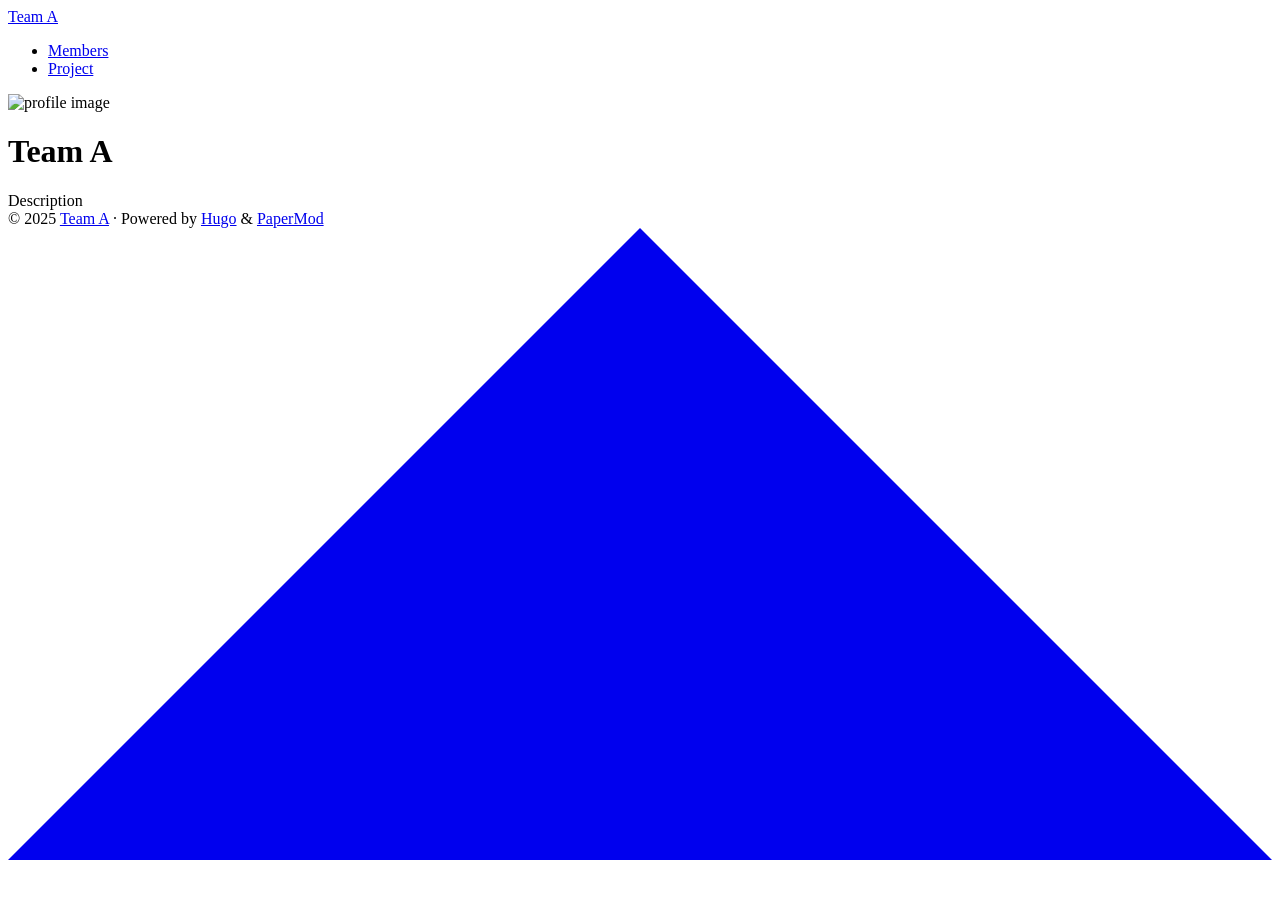
==== public/index.html @ 4bb2153b "Initial commit" ====
<!DOCTYPE html>
<html lang="en" dir="auto">

<head>
	<meta name="generator" content="Hugo 0.147.9"><script src="/cosmos-demo/livereload.js?mindelay=10&amp;v=2&amp;port=1313&amp;path=cosmos-demo/livereload" data-no-instant defer></script><meta charset="utf-8">
<meta http-equiv="X-UA-Compatible" content="IE=edge">
<meta name="viewport" content="width=device-width, initial-scale=1, shrink-to-fit=no">
<meta name="robots" content="noindex, nofollow">
<title>Team A</title>

<meta name="description" content="">
<meta name="author" content="">
<link rel="canonical" href="http://localhost:1313/cosmos-demo/">
<link crossorigin="anonymous" href="/cosmos-demo/assets/css/stylesheet.8fe10233a706bc87f2e08b3cf97b8bd4c0a80f10675a143675d59212121037c0.css" integrity="sha256-j&#43;ECM6cGvIfy4Is8&#43;XuL1MCoDxBnWhQ2ddWSEhIQN8A=" rel="preload stylesheet" as="style">
<link rel="icon" href="http://localhost:1313/cosmos-demo/favicon.ico">
<link rel="icon" type="image/png" sizes="16x16" href="http://localhost:1313/cosmos-demo/favicon-16x16.png">
<link rel="icon" type="image/png" sizes="32x32" href="http://localhost:1313/cosmos-demo/favicon-32x32.png">
<link rel="apple-touch-icon" href="http://localhost:1313/cosmos-demo/apple-touch-icon.png">
<link rel="mask-icon" href="http://localhost:1313/cosmos-demo/safari-pinned-tab.svg">
<meta name="theme-color" content="#2e2e33">
<meta name="msapplication-TileColor" content="#2e2e33">
<link rel="alternate" type="application/rss+xml" href="http://localhost:1313/cosmos-demo/index.xml">
<link rel="alternate" hreflang="en" href="http://localhost:1313/cosmos-demo/">
<noscript>
    <style>
        #theme-toggle,
        .top-link {
            display: none;
        }

    </style>
    <style>
        @media (prefers-color-scheme: dark) {
            :root {
                --theme: rgb(29, 30, 32);
                --entry: rgb(46, 46, 51);
                --primary: rgb(218, 218, 219);
                --secondary: rgb(155, 156, 157);
                --tertiary: rgb(65, 66, 68);
                --content: rgb(196, 196, 197);
                --code-block-bg: rgb(46, 46, 51);
                --code-bg: rgb(55, 56, 62);
                --border: rgb(51, 51, 51);
            }

            .list {
                background: var(--theme);
            }

            .list:not(.dark)::-webkit-scrollbar-track {
                background: 0 0;
            }

            .list:not(.dark)::-webkit-scrollbar-thumb {
                border-color: var(--theme);
            }
        }

    </style>
</noscript>
</head>

<body class="list" id="top">
<script>
    if (window.matchMedia('(prefers-color-scheme: dark)').matches) {
        document.body.classList.add('dark');
    }

</script>

<header class="header">
    <nav class="nav">
        <div class="logo">
            <a href="http://localhost:1313/cosmos-demo/" accesskey="h" title="Team A (Alt + H)">Team A</a>
            <div class="logo-switches">
            </div>
        </div>
        <ul id="menu">
            <li>
                <a href="http://localhost:1313/cosmos-demo/members" title="Members">
                    <span>Members</span>
                </a>
            </li>
            <li>
                <a href="http://localhost:1313/cosmos-demo/project/" title="Project">
                    <span>Project</span>
                </a>
            </li>
        </ul>
    </nav>
</header>
<main class="main"><div class="profile">
    <div class="profile_inner">
        <img draggable="false" src="http://localhost:1313/cosmos-demo/butter.jpeg" alt="profile image" title=""
            height="120" width="120" />
        <h1>Team A</h1>
        <span>Description</span><div class="social-icons" >
</div>

    </div>
</div>

    </main>
    
<footer class="footer">
        <span>&copy; 2025 <a href="http://localhost:1313/cosmos-demo/">Team A</a></span> · 

    <span>
        Powered by
        <a href="https://gohugo.io/" rel="noopener noreferrer" target="_blank">Hugo</a> &
        <a href="https://github.com/adityatelange/hugo-PaperMod/" rel="noopener" target="_blank">PaperMod</a>
    </span>
</footer>
<a href="#top" aria-label="go to top" title="Go to Top (Alt + G)" class="top-link" id="top-link" accesskey="g">
    <svg xmlns="http://www.w3.org/2000/svg" viewBox="0 0 12 6" fill="currentColor">
        <path d="M12 6H0l6-6z" />
    </svg>
</a>

<script>
    let menu = document.getElementById('menu')
    if (menu) {
        menu.scrollLeft = localStorage.getItem("menu-scroll-position");
        menu.onscroll = function () {
            localStorage.setItem("menu-scroll-position", menu.scrollLeft);
        }
    }

    document.querySelectorAll('a[href^="#"]').forEach(anchor => {
        anchor.addEventListener("click", function (e) {
            e.preventDefault();
            var id = this.getAttribute("href").substr(1);
            if (!window.matchMedia('(prefers-reduced-motion: reduce)').matches) {
                document.querySelector(`[id='${decodeURIComponent(id)}']`).scrollIntoView({
                    behavior: "smooth"
                });
            } else {
                document.querySelector(`[id='${decodeURIComponent(id)}']`).scrollIntoView();
            }
            if (id === "top") {
                history.replaceState(null, null, " ");
            } else {
                history.pushState(null, null, `#${id}`);
            }
        });
    });

</script>
<script>
    var mybutton = document.getElementById("top-link");
    window.onscroll = function () {
        if (document.body.scrollTop > 800 || document.documentElement.scrollTop > 800) {
            mybutton.style.visibility = "visible";
            mybutton.style.opacity = "1";
        } else {
            mybutton.style.visibility = "hidden";
            mybutton.style.opacity = "0";
        }
    };

</script>
</body>

</html>
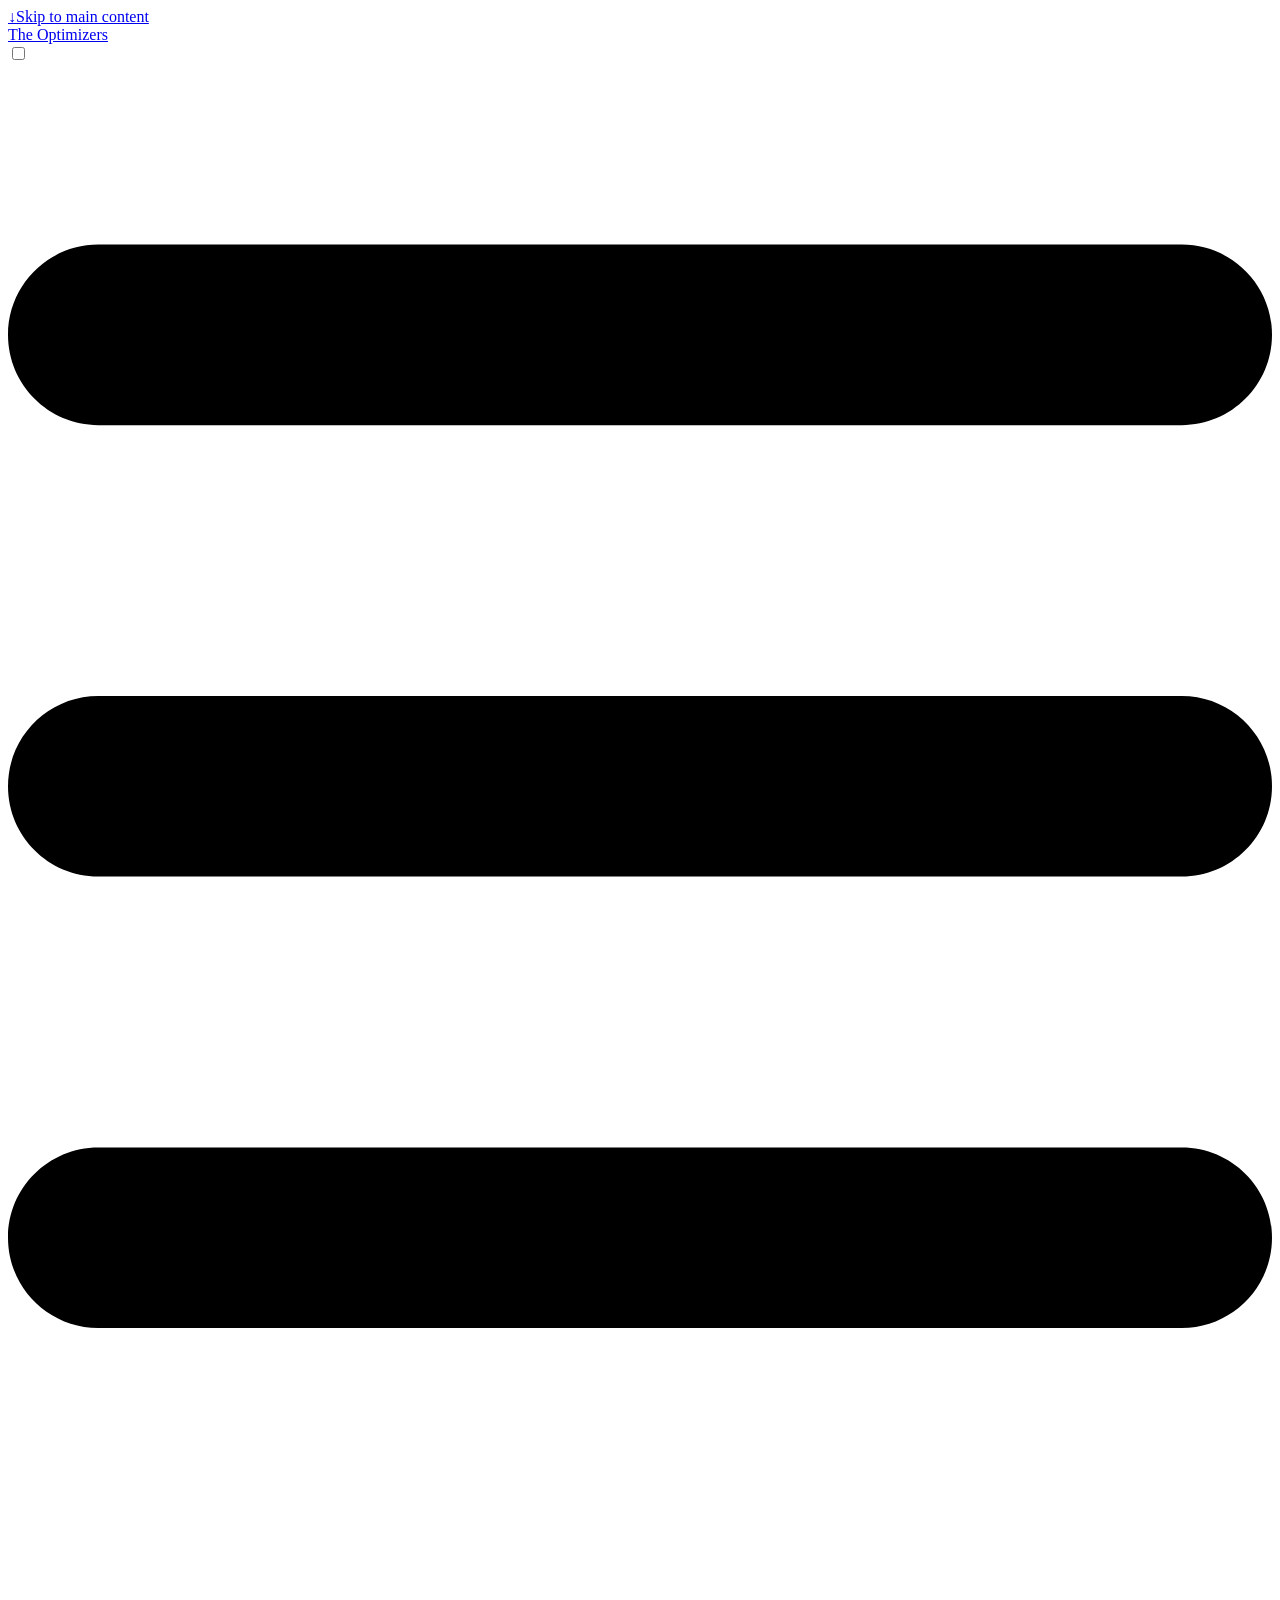
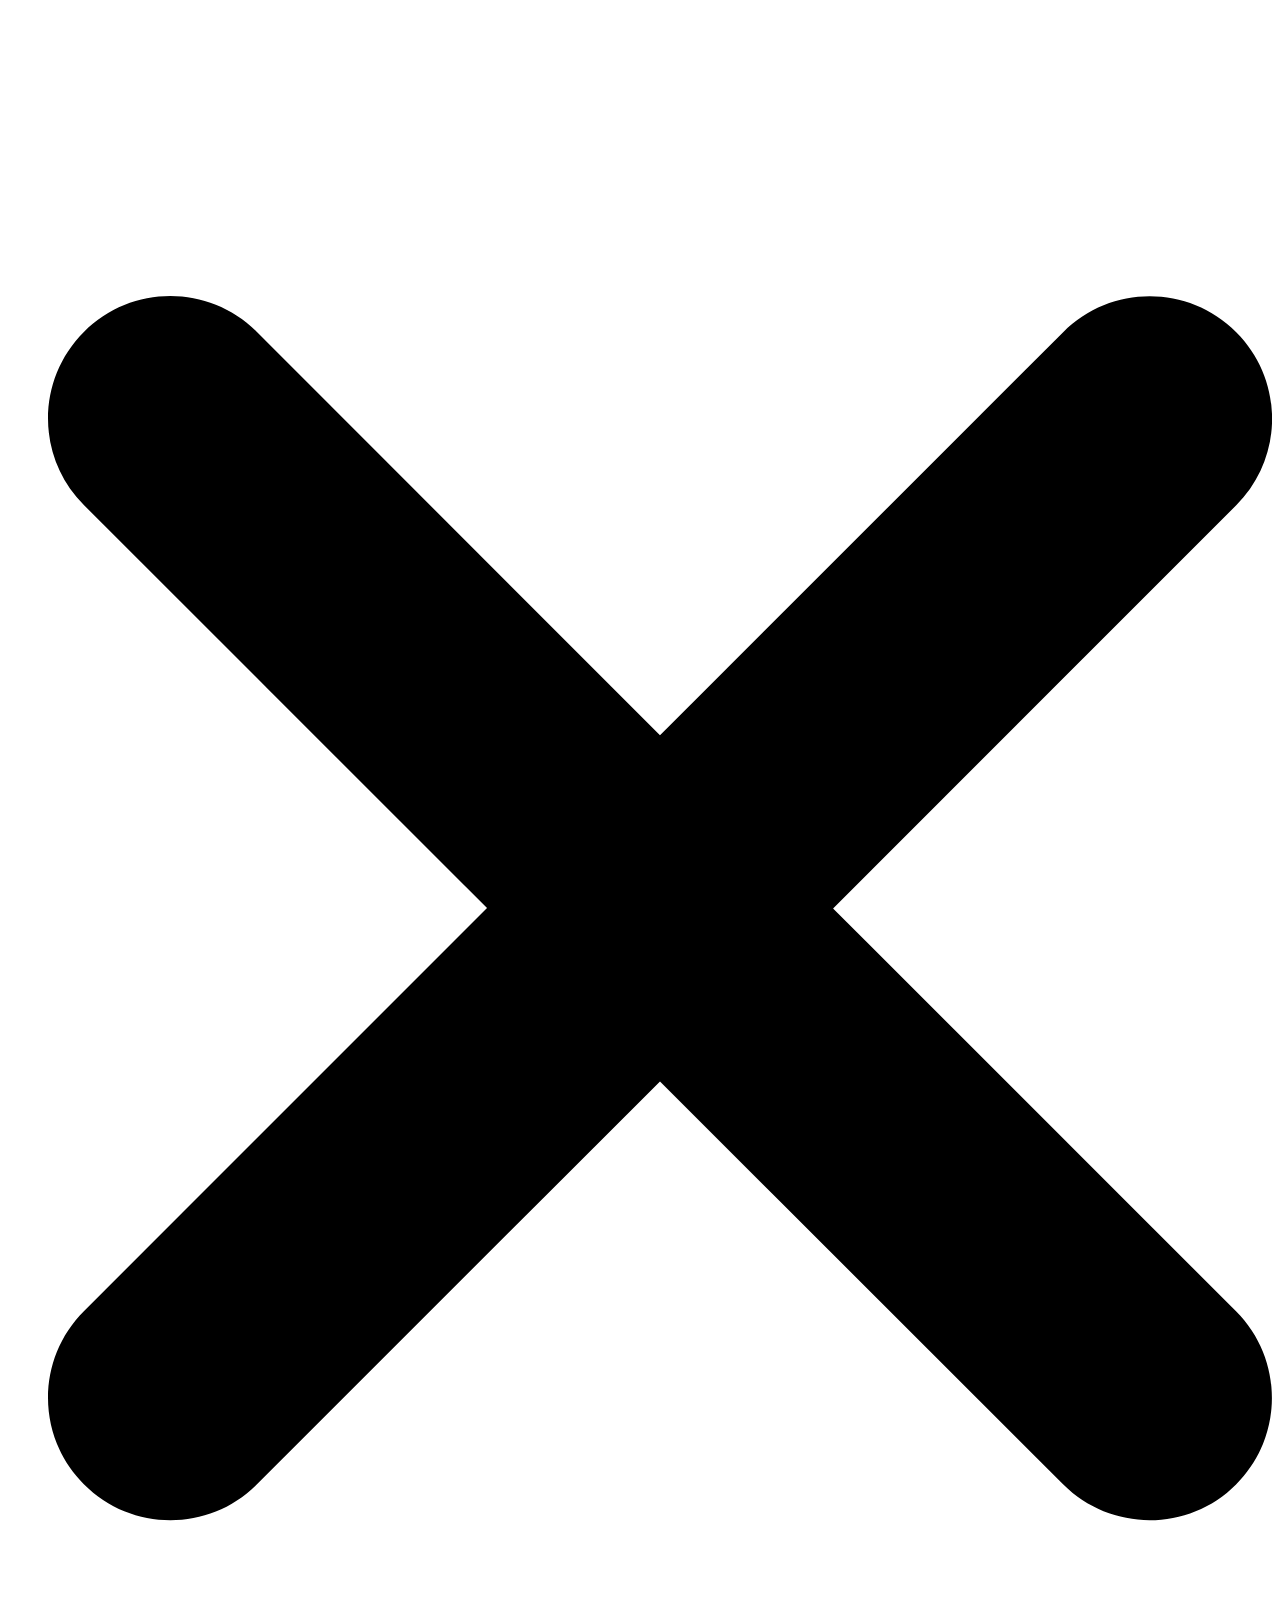
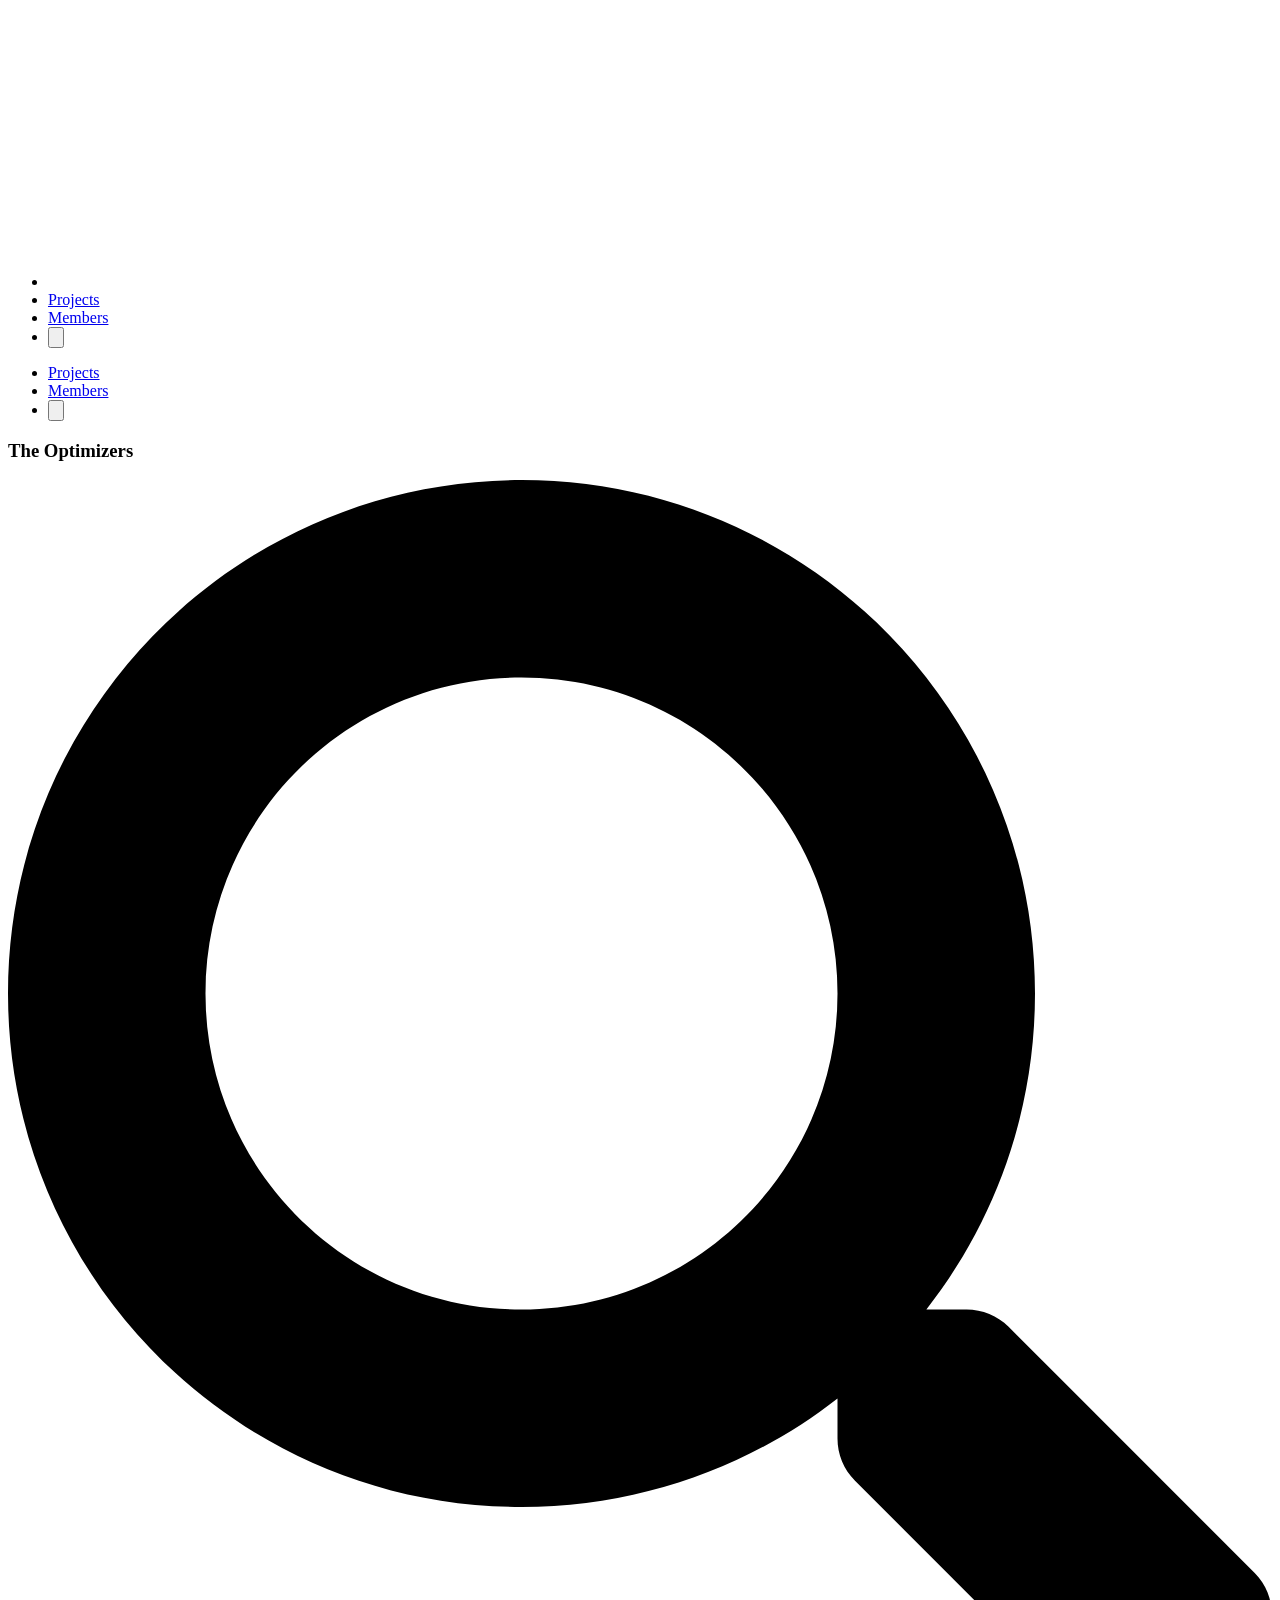
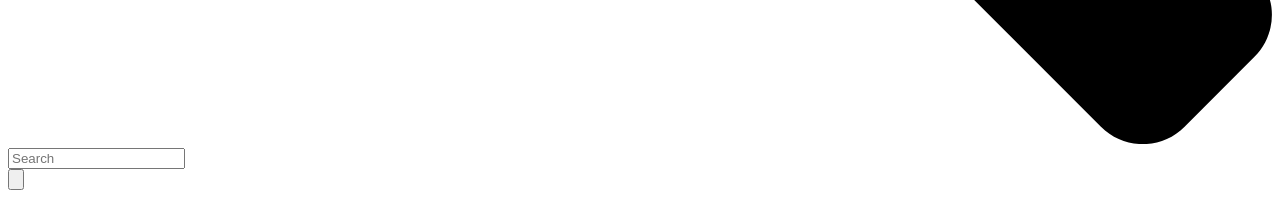
==== commit ef1eddf5: "new site theme" ====
--- a/public/index.html
+++ b/public/index.html
@@ -1,164 +1,455 @@
-<!DOCTYPE html>
-<html lang="en" dir="auto">
-
-<head>
-	<meta name="generator" content="Hugo 0.147.9"><script src="/cosmos-demo/livereload.js?mindelay=10&amp;v=2&amp;port=1313&amp;path=cosmos-demo/livereload" data-no-instant defer></script><meta charset="utf-8">
-<meta http-equiv="X-UA-Compatible" content="IE=edge">
-<meta name="viewport" content="width=device-width, initial-scale=1, shrink-to-fit=no">
-<meta name="robots" content="noindex, nofollow">
-<title>Team A</title>
-
-<meta name="description" content="">
-<meta name="author" content="">
-<link rel="canonical" href="http://localhost:1313/cosmos-demo/">
-<link crossorigin="anonymous" href="/cosmos-demo/assets/css/stylesheet.8fe10233a706bc87f2e08b3cf97b8bd4c0a80f10675a143675d59212121037c0.css" integrity="sha256-j&#43;ECM6cGvIfy4Is8&#43;XuL1MCoDxBnWhQ2ddWSEhIQN8A=" rel="preload stylesheet" as="style">
-<link rel="icon" href="http://localhost:1313/cosmos-demo/favicon.ico">
-<link rel="icon" type="image/png" sizes="16x16" href="http://localhost:1313/cosmos-demo/favicon-16x16.png">
-<link rel="icon" type="image/png" sizes="32x32" href="http://localhost:1313/cosmos-demo/favicon-32x32.png">
-<link rel="apple-touch-icon" href="http://localhost:1313/cosmos-demo/apple-touch-icon.png">
-<link rel="mask-icon" href="http://localhost:1313/cosmos-demo/safari-pinned-tab.svg">
-<meta name="theme-color" content="#2e2e33">
-<meta name="msapplication-TileColor" content="#2e2e33">
-<link rel="alternate" type="application/rss+xml" href="http://localhost:1313/cosmos-demo/index.xml">
-<link rel="alternate" hreflang="en" href="http://localhost:1313/cosmos-demo/">
-<noscript>
-    <style>
-        #theme-toggle,
-        .top-link {
-            display: none;
-        }
-
-    </style>
-    <style>
-        @media (prefers-color-scheme: dark) {
-            :root {
-                --theme: rgb(29, 30, 32);
-                --entry: rgb(46, 46, 51);
-                --primary: rgb(218, 218, 219);
-                --secondary: rgb(155, 156, 157);
-                --tertiary: rgb(65, 66, 68);
-                --content: rgb(196, 196, 197);
-                --code-block-bg: rgb(46, 46, 51);
-                --code-bg: rgb(55, 56, 62);
-                --border: rgb(51, 51, 51);
-            }
-
-            .list {
-                background: var(--theme);
-            }
-
-            .list:not(.dark)::-webkit-scrollbar-track {
-                background: 0 0;
-            }
-
-            .list:not(.dark)::-webkit-scrollbar-thumb {
-                border-color: var(--theme);
-            }
-        }
-
-    </style>
-</noscript>
+
+
+
+
+
+
+
+<!doctype html>
+<html
+  lang="en"
+  dir="ltr"
+  class="scroll-smooth"
+  data-default-appearance="light"
+  data-auto-appearance="true"
+><head>
+	<meta name="generator" content="Hugo 0.148.1"><script src="/livereload.js?mindelay=10&amp;v=2&amp;port=1313&amp;path=livereload" data-no-instant defer></script>
+  <meta charset="utf-8" />
+  <meta name="viewport" content="width=device-width, initial-scale=1.0" />
+  <meta name="theme-color" content="#FFFFFF" />
+  
+  <title>The Optimizers</title>
+    <meta name="title" content="The Optimizers" />
+  
+  
+  
+  
+  
+  <script
+    type="text/javascript"
+    src="http://localhost:1313/js/appearance.min.8a082f81b27f3cb2ee528df0b0bdc39787034cf2cc34d4669fbc9977c929023c.js"
+    integrity="sha256-iggvgbJ/PLLuUo3wsL3Dl4cDTPLMNNRmn7yZd8kpAjw="
+  ></script>
+  
+  
+  
+  
+  
+  
+  
+    
+  
+  
+  <link
+    type="text/css"
+    rel="stylesheet"
+    href="http://localhost:1313/css/main.bundle.min.f78f68217723e6593b6c1a51376dad2cdfb3c881b3792d698d7b70fa877a2922.css"
+    integrity="sha256-949oIXcj5lk7bBpRN22tLN&#43;zyIGzeS1pjXtw&#43;od6KSI="
+  />
+  
+    
+    
+    
+  
+  
+  
+    
+    
+  
+  
+    
+    
+  
+  
+  
+    
+    <script
+      defer
+      type="text/javascript"
+      id="script-bundle"
+      src="http://localhost:1313/js/main.bundle.min.cbcb4d7ec04757d63c3fea9f6faa3642cdcd3084b80ca1990969d9201ca349c9.js"
+      integrity="sha256-y8tNfsBHV9Y8P&#43;qfb6o2Qs3NMIS4DKGZCWnZIByjSck="
+      data-copy="Copy"
+      data-copied="Copied"
+    ></script>
+  
+  
+  <meta
+    name="description"
+    content="
+      
+        My awesome website
+      
+    "
+  />
+  
+  
+  
+  
+    <link rel="canonical" href="http://localhost:1313/" />
+  
+  <link rel="alternate" type="application/rss+xml" href="http://localhost:1313/index.xml" title="The Optimizers" />
+  <link rel="alternate" type="application/json" href="http://localhost:1313/index.json" title="The Optimizers" />
+  
+  
+    <link rel="apple-touch-icon" sizes="180x180" href="/apple-touch-icon.png" />
+    <link rel="icon" type="image/png" sizes="32x32" href="/favicon-32x32.png" />
+    <link rel="icon" type="image/png" sizes="16x16" href="/favicon-16x16.png" />
+    <link rel="manifest" href="/site.webmanifest" />
+  
+  
+  
+  
+  
+  
+  
+  
+  <meta property="og:url" content="http://localhost:1313/">
+  <meta property="og:site_name" content="The Optimizers">
+  <meta property="og:title" content="The Optimizers">
+  <meta property="og:description" content="My awesome website">
+  <meta property="og:locale" content="en">
+  <meta property="og:type" content="website">
+
+  
+  <meta name="twitter:card" content="summary">
+  <meta name="twitter:title" content="The Optimizers">
+  <meta name="twitter:description" content="My awesome website">
+
+  
+  <script type="application/ld+json">
+  {
+    "@context": "https://schema.org",
+    "@type": "WebSite",
+    "@id": "http:\/\/localhost:1313\/",
+    "name": "The Optimizers",
+    "description": "My awesome website",
+    "inLanguage": "en",
+    "url": "http:\/\/localhost:1313\/",
+    
+    "publisher" : {
+      "@type": "Person",
+      "name": ""
+    }
+  }
+  </script>
+
+
+  
+  
+  
+  
+  
+
+
+
+
+
+
+
+  
+  
+
+  
+  
 </head>
-
-<body class="list" id="top">
-<script>
-    if (window.matchMedia('(prefers-color-scheme: dark)').matches) {
-        document.body.classList.add('dark');
-    }
-
-</script>
-
-<header class="header">
-    <nav class="nav">
-        <div class="logo">
-            <a href="http://localhost:1313/cosmos-demo/" accesskey="h" title="Team A (Alt + H)">Team A</a>
-            <div class="logo-switches">
-            </div>
+<body
+    class="m-auto flex h-screen max-w-7xl flex-col bg-neutral px-6 text-lg leading-7 text-neutral-900 dark:bg-neutral-800 dark:text-neutral sm:px-14 md:px-24 lg:px-32"
+  >
+    <div id="the-top" class="absolute flex self-center">
+      <a
+        class="-translate-y-8 rounded-b-lg bg-primary-200 px-3 py-1 text-sm focus:translate-y-0 dark:bg-neutral-600"
+        href="#main-content"
+        ><span class="pe-2 font-bold text-primary-600 dark:text-primary-400">&darr;</span
+        >Skip to main content</a
+      >
+    </div>
+    
+    
+      <header class="py-6 font-semibold text-neutral-900 dark:text-neutral sm:py-10 print:hidden">
+  <nav class="flex items-start justify-between sm:items-center">
+    
+    <div class="z-40 flex flex-row items-center">
+      
+  <a
+    class="decoration-primary-500 hover:underline hover:decoration-2 hover:underline-offset-2"
+    rel="me"
+    href="/"
+    >The Optimizers</a
+  >
+
+    </div>
+    
+      
+      <label id="menu-button" for="menu-controller" class="block sm:hidden">
+        <input type="checkbox" id="menu-controller" class="hidden" />
+        <div class="cursor-pointer hover:text-primary-600 dark:hover:text-primary-400">
+          <span class="icon relative inline-block px-1 align-text-bottom"><svg xmlns="http://www.w3.org/2000/svg" viewBox="0 0 448 512"><path fill="currentColor" d="M0 96C0 78.33 14.33 64 32 64H416C433.7 64 448 78.33 448 96C448 113.7 433.7 128 416 128H32C14.33 128 0 113.7 0 96zM0 256C0 238.3 14.33 224 32 224H416C433.7 224 448 238.3 448 256C448 273.7 433.7 288 416 288H32C14.33 288 0 273.7 0 256zM416 448H32C14.33 448 0 433.7 0 416C0 398.3 14.33 384 32 384H416C433.7 384 448 398.3 448 416C448 433.7 433.7 448 416 448z"/></svg>
+</span>
         </div>
-        <ul id="menu">
-            <li>
-                <a href="http://localhost:1313/cosmos-demo/members" title="Members">
-                    <span>Members</span>
-                </a>
+        <div
+          id="menu-wrapper"
+          class="invisible fixed inset-0 z-30 m-auto h-full w-full cursor-default overflow-auto bg-neutral-100/50 opacity-0 backdrop-blur-sm transition-opacity dark:bg-neutral-900/50"
+        >
+          <ul
+            class="mx-auto flex w-full max-w-7xl list-none flex-col overflow-visible px-6 py-6 text-end sm:px-14 sm:py-10 sm:pt-10 md:px-24 lg:px-32"
+          >
+            <li class="mb-1">
+              <span class="cursor-pointer hover:text-primary-600 dark:hover:text-primary-400"
+                ><span class="icon relative inline-block px-1 align-text-bottom"><svg xmlns="http://www.w3.org/2000/svg" viewBox="0 0 320 512"><path fill="currentColor" d="M310.6 361.4c12.5 12.5 12.5 32.75 0 45.25C304.4 412.9 296.2 416 288 416s-16.38-3.125-22.62-9.375L160 301.3L54.63 406.6C48.38 412.9 40.19 416 32 416S15.63 412.9 9.375 406.6c-12.5-12.5-12.5-32.75 0-45.25l105.4-105.4L9.375 150.6c-12.5-12.5-12.5-32.75 0-45.25s32.75-12.5 45.25 0L160 210.8l105.4-105.4c12.5-12.5 32.75-12.5 45.25 0s12.5 32.75 0 45.25l-105.4 105.4L310.6 361.4z"/></svg>
+</span></span
+              >
             </li>
-            <li>
-                <a href="http://localhost:1313/cosmos-demo/project/" title="Project">
-                    <span>Project</span>
-                </a>
+            
+              
+                
+                <li class="group mb-1">
+                  
+                    <a
+                      href="/projects/"
+                      title="Projects"
+                      onclick="close_menu()"
+                      
+                      ><span
+                          class="decoration-primary-500 group-hover:underline group-hover:decoration-2 group-hover:underline-offset-2"
+                          >Projects</span
+                        >
+                      </a
+                    >
+                  
+                </li>
+              
+                
+                <li class="group mb-1">
+                  
+                    <a
+                      href="/members/"
+                      title="Members"
+                      onclick="close_menu()"
+                      
+                      ><span
+                          class="decoration-primary-500 group-hover:underline group-hover:decoration-2 group-hover:underline-offset-2"
+                          >Members</span
+                        >
+                      </a
+                    >
+                  
+                </li>
+              
+                
+                <li class="group mb-1">
+                  
+                    
+                    
+                      <button
+                        id="search-button-1"
+                        title="Search (/)"
+                      >
+                        
+                          <span
+                            class="group-dark:hover:text-primary-400 transition-colors group-hover:text-primary-600"
+                          ><span class="icon relative inline-block px-1 align-text-bottom"><svg aria-hidden="true" focusable="false" data-prefix="fas" data-icon="search" class="svg-inline--fa fa-search fa-w-16" role="img" xmlns="http://www.w3.org/2000/svg" viewBox="0 0 512 512"><path fill="currentColor" d="M505 442.7L405.3 343c-4.5-4.5-10.6-7-17-7H372c27.6-35.3 44-79.7 44-128C416 93.1 322.9 0 208 0S0 93.1 0 208s93.1 208 208 208c48.3 0 92.7-16.4 128-44v16.3c0 6.4 2.5 12.5 7 17l99.7 99.7c9.4 9.4 24.6 9.4 33.9 0l28.3-28.3c9.4-9.4 9.4-24.6.1-34zM208 336c-70.7 0-128-57.2-128-128 0-70.7 57.2-128 128-128 70.7 0 128 57.2 128 128 0 70.7-57.2 128-128 128z"/></svg>
+</span></span><span
+                            class="decoration-primary-500 group-hover:underline group-hover:decoration-2 group-hover:underline-offset-2"
+                            ></span
+                          >
+                        
+                      </button>
+                    
+                  
+                </li>
+              
+                
+                  
+              
+            
+          </ul>
+        </div>
+      </label>
+      
+      <ul class="hidden list-none flex-row text-end sm:flex">
+        
+          
+            
+            <li class="group mb-1 sm:mb-0 sm:me-7 sm:last:me-0">
+              
+                <a
+                  href="/projects/"
+                  title="Projects"
+                  
+                  ><span
+                      class="decoration-primary-500 group-hover:underline group-hover:decoration-2 group-hover:underline-offset-2"
+                      >Projects</span
+                    >
+                  </a
+                >
+              
             </li>
-        </ul>
-    </nav>
+          
+            
+            <li class="group mb-1 sm:mb-0 sm:me-7 sm:last:me-0">
+              
+                <a
+                  href="/members/"
+                  title="Members"
+                  
+                  ><span
+                      class="decoration-primary-500 group-hover:underline group-hover:decoration-2 group-hover:underline-offset-2"
+                      >Members</span
+                    >
+                  </a
+                >
+              
+            </li>
+          
+            
+            <li class="group mb-1 sm:mb-0 sm:me-7 sm:last:me-0">
+              
+                
+                
+                  <button
+                    id="search-button-2"
+                    title="Search (/)"
+                  >
+                    
+                      <span
+                        class="group-dark:hover:text-primary-400 transition-colors group-hover:text-primary-600"
+                      ><span class="icon relative inline-block px-1 align-text-bottom"><svg aria-hidden="true" focusable="false" data-prefix="fas" data-icon="search" class="svg-inline--fa fa-search fa-w-16" role="img" xmlns="http://www.w3.org/2000/svg" viewBox="0 0 512 512"><path fill="currentColor" d="M505 442.7L405.3 343c-4.5-4.5-10.6-7-17-7H372c27.6-35.3 44-79.7 44-128C416 93.1 322.9 0 208 0S0 93.1 0 208s93.1 208 208 208c48.3 0 92.7-16.4 128-44v16.3c0 6.4 2.5 12.5 7 17l99.7 99.7c9.4 9.4 24.6 9.4 33.9 0l28.3-28.3c9.4-9.4 9.4-24.6.1-34zM208 336c-70.7 0-128-57.2-128-128 0-70.7 57.2-128 128-128 70.7 0 128 57.2 128 128 0 70.7-57.2 128-128 128z"/></svg>
+</span></span><span
+                        class="decoration-primary-500 group-hover:underline group-hover:decoration-2 group-hover:underline-offset-2"
+                        ></span
+                      >
+                    
+                  </button>
+                
+              
+            </li>
+          
+            
+              
+          
+
+        
+      </ul>
+    
+  </nav>
 </header>
-<main class="main"><div class="profile">
-    <div class="profile_inner">
-        <img draggable="false" src="http://localhost:1313/cosmos-demo/butter.jpeg" alt="profile image" title=""
-            height="120" width="120" />
-        <h1>Team A</h1>
-        <span>Description</span><div class="social-icons" >
+
+    
+    <div class="relative flex grow flex-col">
+      <main id="main-content" class="grow">
+        
+  
+  
+    <article
+  class="
+    h-full
+   flex flex-col items-center justify-center text-center"
+>
+  
+<section
+  class="not-prose 
+    items-center
+   mb-3 flex flex-col"
+>
+  
+  
+  
+  <h1 class="text-4xl font-extrabold">
+    The Optimizers
+  </h1>
+  
+  <div class="mt-1 text-2xl">
+    
+
+  </div>
+</section>
+
+  <section class="prose dark:prose-invert"></section>
+</article>
+<section>
+  
+
+</section>
+
+  
+
+      </main>
+      
+        <div
+          class="pointer-events-none absolute bottom-0 end-0 top-[100vh] w-12"
+          id="to-top"
+          hidden="true"
+        >
+          <a
+            href="#the-top"
+            class="pointer-events-auto sticky top-[calc(100vh-5.5rem)] flex h-12 w-12 items-center justify-center rounded-full bg-neutral/50 text-xl text-neutral-700 backdrop-blur hover:text-primary-600 dark:bg-neutral-800/50 dark:text-neutral dark:hover:text-primary-400"
+            aria-label="Scroll to top"
+            title="Scroll to top"
+          >
+            &uarr;
+          </a>
+        </div>
+      <footer class="py-10 print:hidden">
+  
+  
+  <div class="flex items-center justify-between">
+    <div>
+      
+      
+      
+      
+    </div>
+    <div class="flex flex-row items-center">
+      
+      
+      
+      
+    </div>
+  </div>
+  
+  
+</footer>
+<div
+  id="search-wrapper"
+  class="invisible fixed inset-0 z-50 flex h-screen w-screen cursor-default flex-col bg-neutral-500/50 p-4 backdrop-blur-sm dark:bg-neutral-900/50 sm:p-6 md:p-[10vh] lg:p-[12vh]"
+  data-url="http://localhost:1313/"
+>
+  <div
+    id="search-modal"
+    class="top-20 mx-auto flex min-h-0 w-full max-w-3xl flex-col rounded-md border border-neutral-200 bg-neutral shadow-lg dark:border-neutral-700 dark:bg-neutral-800"
+  >
+    <header class="relative z-10 flex flex-none items-center justify-between px-2">
+      <form class="flex min-w-0 flex-auto items-center">
+        <div class="flex h-8 w-8 items-center justify-center text-neutral-400">
+          <span class="icon relative inline-block px-1 align-text-bottom"><svg aria-hidden="true" focusable="false" data-prefix="fas" data-icon="search" class="svg-inline--fa fa-search fa-w-16" role="img" xmlns="http://www.w3.org/2000/svg" viewBox="0 0 512 512"><path fill="currentColor" d="M505 442.7L405.3 343c-4.5-4.5-10.6-7-17-7H372c27.6-35.3 44-79.7 44-128C416 93.1 322.9 0 208 0S0 93.1 0 208s93.1 208 208 208c48.3 0 92.7-16.4 128-44v16.3c0 6.4 2.5 12.5 7 17l99.7 99.7c9.4 9.4 24.6 9.4 33.9 0l28.3-28.3c9.4-9.4 9.4-24.6.1-34zM208 336c-70.7 0-128-57.2-128-128 0-70.7 57.2-128 128-128 70.7 0 128 57.2 128 128 0 70.7-57.2 128-128 128z"/></svg>
+</span>
+        </div>
+        <input
+          type="search"
+          id="search-query"
+          class="mx-1 flex h-12 flex-auto appearance-none bg-transparent focus:outline-dotted focus:outline-2 focus:outline-transparent"
+          placeholder="Search"
+          tabindex="0"
+        />
+      </form>
+      <button
+        id="close-search-button"
+        class="flex h-8 w-8 items-center justify-center text-neutral-700 hover:text-primary-600 dark:text-neutral dark:hover:text-primary-400"
+        title="Close (Esc)"
+      >
+        <span class="icon relative inline-block px-1 align-text-bottom"><svg xmlns="http://www.w3.org/2000/svg" viewBox="0 0 320 512"><path fill="currentColor" d="M310.6 361.4c12.5 12.5 12.5 32.75 0 45.25C304.4 412.9 296.2 416 288 416s-16.38-3.125-22.62-9.375L160 301.3L54.63 406.6C48.38 412.9 40.19 416 32 416S15.63 412.9 9.375 406.6c-12.5-12.5-12.5-32.75 0-45.25l105.4-105.4L9.375 150.6c-12.5-12.5-12.5-32.75 0-45.25s32.75-12.5 45.25 0L160 210.8l105.4-105.4c12.5-12.5 32.75-12.5 45.25 0s12.5 32.75 0 45.25l-105.4 105.4L310.6 361.4z"/></svg>
+</span>
+      </button>
+    </header>
+    <section class="flex-auto overflow-auto px-2">
+      <ul id="search-results">
+        
+      </ul>
+    </section>
+  </div>
 </div>
 
     </div>
-</div>
-
-    </main>
-    
-<footer class="footer">
-        <span>&copy; 2025 <a href="http://localhost:1313/cosmos-demo/">Team A</a></span> · 
-
-    <span>
-        Powered by
-        <a href="https://gohugo.io/" rel="noopener noreferrer" target="_blank">Hugo</a> &
-        <a href="https://github.com/adityatelange/hugo-PaperMod/" rel="noopener" target="_blank">PaperMod</a>
-    </span>
-</footer>
-<a href="#top" aria-label="go to top" title="Go to Top (Alt + G)" class="top-link" id="top-link" accesskey="g">
-    <svg xmlns="http://www.w3.org/2000/svg" viewBox="0 0 12 6" fill="currentColor">
-        <path d="M12 6H0l6-6z" />
-    </svg>
-</a>
-
-<script>
-    let menu = document.getElementById('menu')
-    if (menu) {
-        menu.scrollLeft = localStorage.getItem("menu-scroll-position");
-        menu.onscroll = function () {
-            localStorage.setItem("menu-scroll-position", menu.scrollLeft);
-        }
-    }
-
-    document.querySelectorAll('a[href^="#"]').forEach(anchor => {
-        anchor.addEventListener("click", function (e) {
-            e.preventDefault();
-            var id = this.getAttribute("href").substr(1);
-            if (!window.matchMedia('(prefers-reduced-motion: reduce)').matches) {
-                document.querySelector(`[id='${decodeURIComponent(id)}']`).scrollIntoView({
-                    behavior: "smooth"
-                });
-            } else {
-                document.querySelector(`[id='${decodeURIComponent(id)}']`).scrollIntoView();
-            }
-            if (id === "top") {
-                history.replaceState(null, null, " ");
-            } else {
-                history.pushState(null, null, `#${id}`);
-            }
-        });
-    });
-
-</script>
-<script>
-    var mybutton = document.getElementById("top-link");
-    window.onscroll = function () {
-        if (document.body.scrollTop > 800 || document.documentElement.scrollTop > 800) {
-            mybutton.style.visibility = "visible";
-            mybutton.style.opacity = "1";
-        } else {
-            mybutton.style.visibility = "hidden";
-            mybutton.style.opacity = "0";
-        }
-    };
-
-</script>
-</body>
-
+  </body>
 </html>
